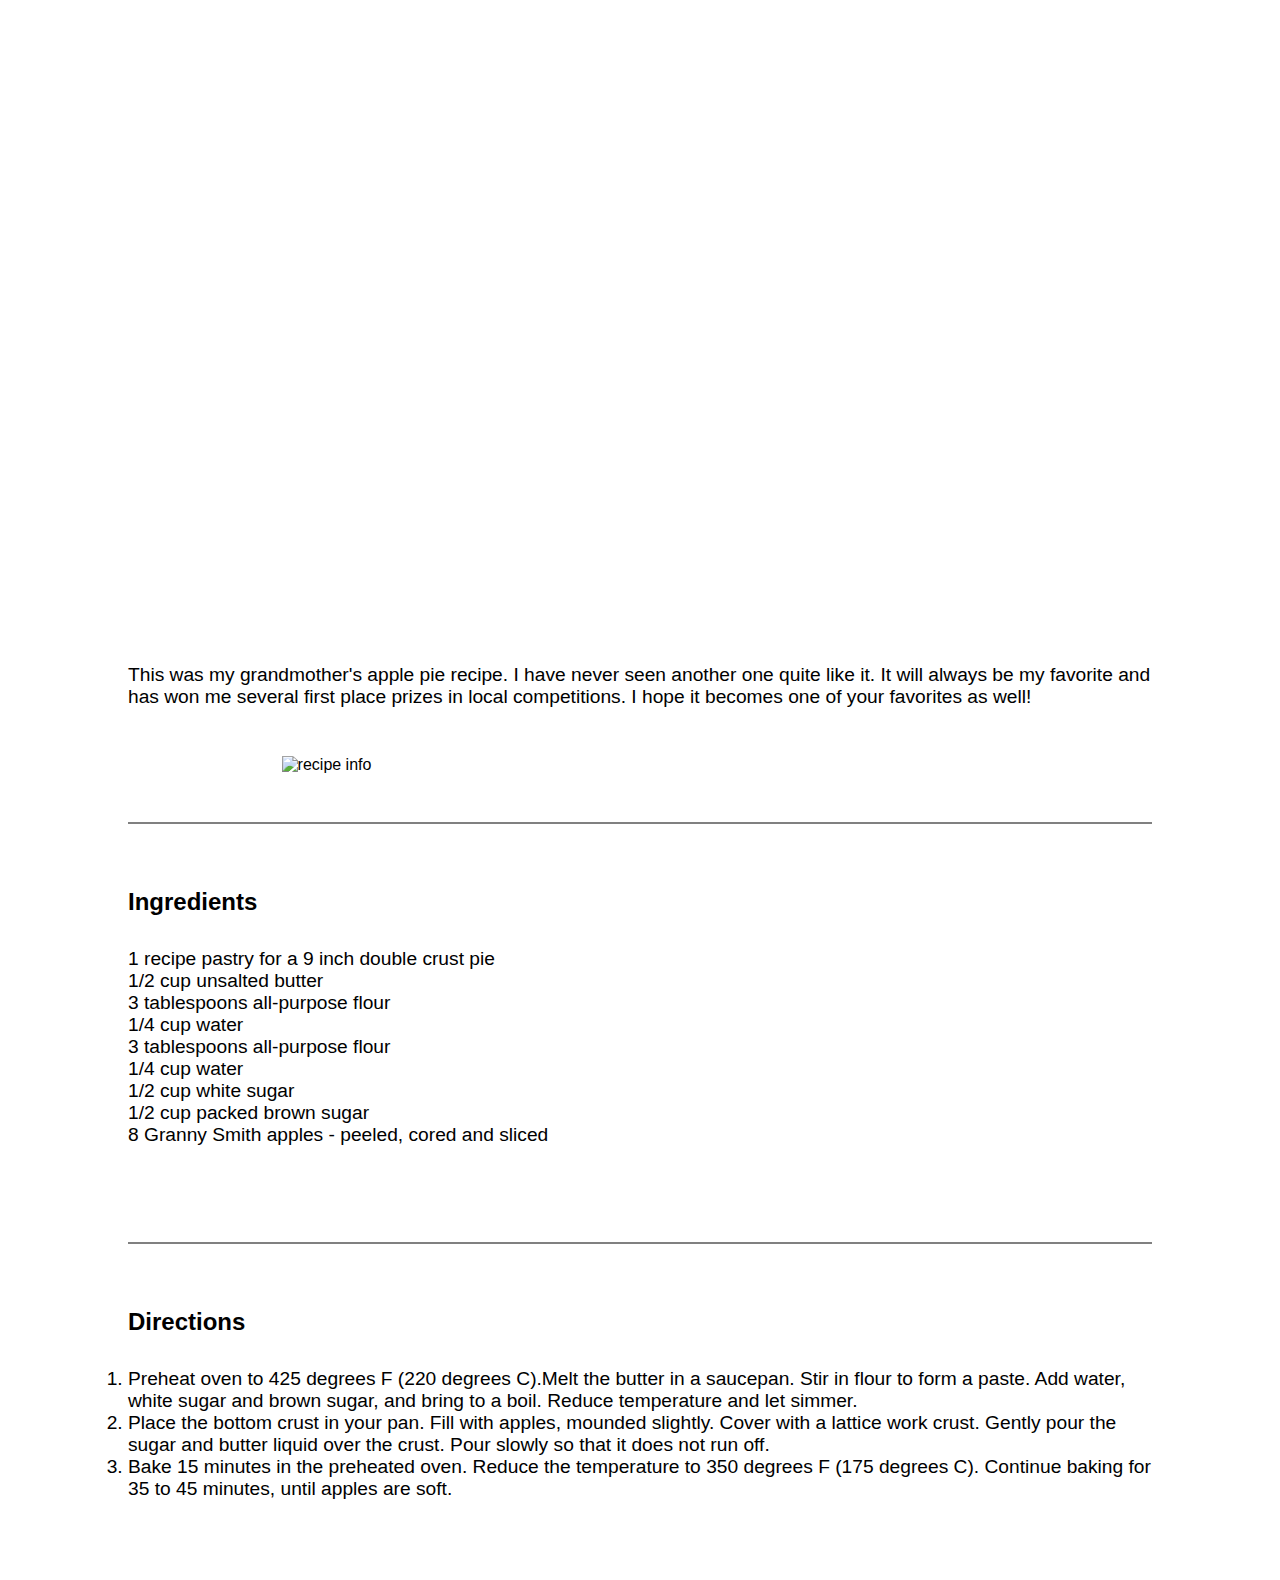
==== apple-pie/index.html @ 8256cf3e "added HTML and CSS" ====
<!DOCTYPE html>
<html lang="en">
  <head>
    <meta charset="UTF-8" />
    <meta name="viewport" content="width=device-width, initial-scale=1.0" />
    <title>Apple Pie Recipe</title>
    <link rel="stylesheet" href="styles/style.css">
  </head>
  <body>
    <div class="header">
      <h1>Apple Pie</h1>
    </div>

    <main>

    <section class="previo">
      <p>This was my grandmother's apple pie recipe. I have never seen another one quite like it. It will always
        be my favorite and has won me several first place prizes in local competitions. I hope it becomes one of your
        favorites as well! </p>
      <img class="recipe-info" src="/lab-css-recipes-clone/apple-pie/images/recipe-info.png" alt="recipe info">

      </section>
    
    <section class="ingredients">
    <h2>Ingredients</h2> 
    
      <ul>
        <li>1 recipe pastry for a 9 inch double crust pie </li>
        <li>1/2 cup unsalted butter </li>
        <li>3 tablespoons all-purpose flour</li>
        <li>1/4 cup water</li>
        <li>3 tablespoons all-purpose flour</li>
        <li>1/4 cup water</li>
        <li>1/2 cup white sugar</li>
        <li>1/2 cup packed brown sugar</li>
        <li>8 Granny Smith apples - peeled, cored and sliced</li>
      </ul>
      <img src="/lab-css-recipes-clone/apple-pie/images/cooking-info.png" alt="">
     
    
    </section>
    <section>
      <h2>Directions</h2>
      <ol>
        <li>Preheat oven to 425 degrees F (220 degrees C).Melt the butter in a saucepan. Stir in flour to form a paste. Add water, white sugar and brown sugar, and bring
          to a boil. Reduce temperature and let simmer. </li>
        <li>Place the bottom crust in your pan. Fill with apples, mounded
          slightly. Cover with a lattice work crust. Gently pour the sugar and butter liquid over the crust. Pour slowly so
          that it does not run off.
      </li>
        <li>Bake 15 minutes in the preheated oven. Reduce the temperature to 350 degrees F (175
          degrees C). Continue baking for 35 to 45 minutes, until apples are soft.</li>
      </ol>
    </section>
    

    

    
    
  </main>
  </body>
</html>
---- apple-pie/styles/style.css ----
/* CSS RESET - do not remove */
/* Reset default browser styles and provide a consistent starting point */
html {
  box-sizing: border-box;
  font-size: 16px;
}

*, *:before, *:after {
  box-sizing: inherit;
}

body, h1, h2, h3, h4, h5, h6, p, ol, ul {
  margin: 0;
  padding: 0;
  font-weight: lighter;
}

/*  Set the font */
body {
  font-family: "Helvetica", sans-serif;
}

/* STYLES */
/* Write your CSS below */
main {
  display: flex;
  flex-direction: column;
  align-items: center;
  padding-bottom: 5rem;
  
}

.header { 
  display: flex;
  color: white;
  text-align: center;
  height: 600px;
  background-image: url(../images/apple-pie.jpg);
  background-size: cover;
  background-repeat: no-repeat;
  background-position: center center;
}
h1 {
  font-size: 5rem;
  display: flex;
  flex: content;
  align-items: center;
  justify-content: center ;
}
section {
  width: 80%;
  margin-top: 4rem;
  border-bottom: 2px solid gray;
  h2{
    font-weight: bold;
    margin-bottom: 2rem;
  }
  p{
    font-size: 1.2rem;
  }
  img{
    max-width: 70%;
    display: block;
    margin: 3rem auto;
    
      
    }
    ul{
      list-style: none;
      
    }
  ul,ol{
    font-size: 1.2rem;
    text-align: start;
  }
  
  }
  :last-of-type{
    border-bottom: none;
  }
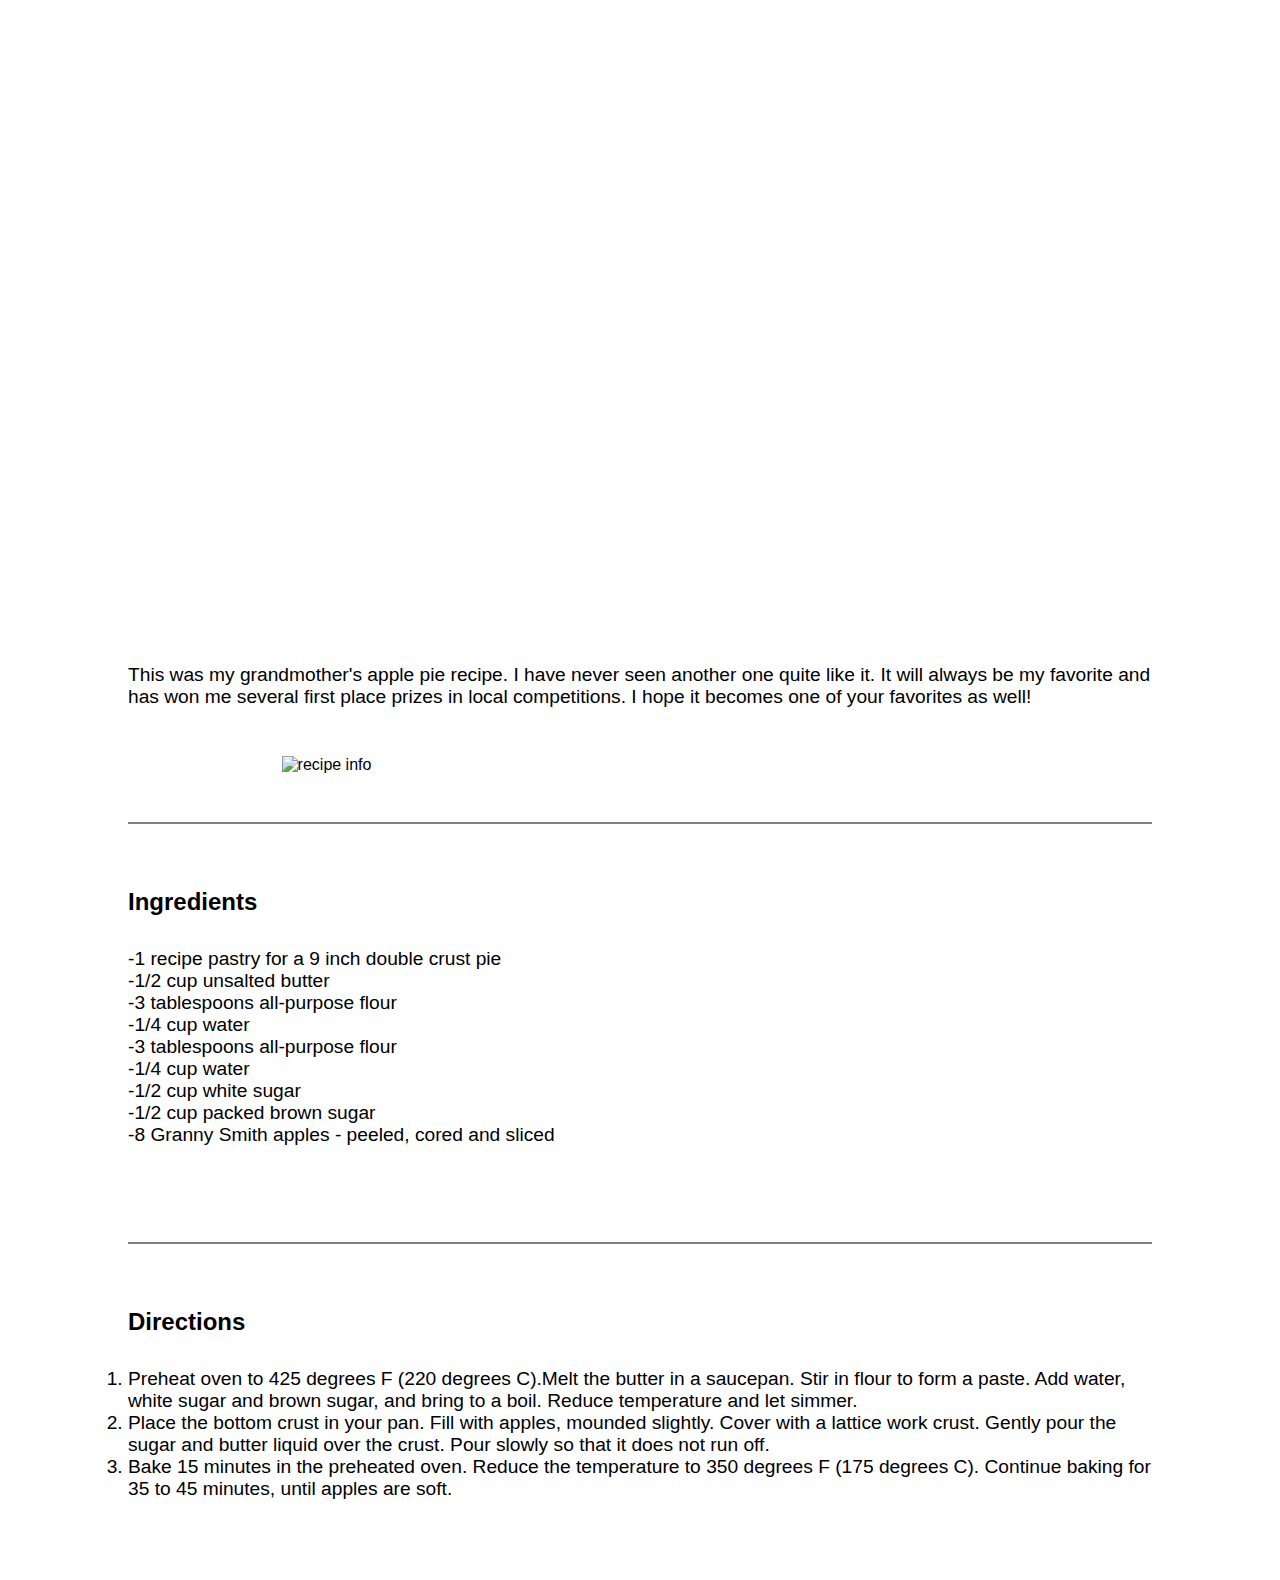
==== commit 4a778c60: "added some format and refactoring" ====
--- a/apple-pie/index.html
+++ b/apple-pie/index.html
@@ -4,7 +4,7 @@
     <meta charset="UTF-8" />
     <meta name="viewport" content="width=device-width, initial-scale=1.0" />
     <title>Apple Pie Recipe</title>
-    <link rel="stylesheet" href="styles/style.css">
+    <link rel="stylesheet" href="styles/style.css" />
   </head>
   <body>
     <div class="header">
@@ -12,52 +12,60 @@
     </div>
 
     <main>
+      <section class="info">
+        <p>
+          This was my grandmother's apple pie recipe. I have never seen another
+          one quite like it. It will always be my favorite and has won me
+          several first place prizes in local competitions. I hope it becomes
+          one of your favorites as well!
+        </p>
+        <img
+          class="recipe-info"
+          src="/lab-css-recipes-clone/apple-pie/images/recipe-info.png"
+          alt="recipe info"
+        />
+      </section>
 
-    <section class="previo">
-      <p>This was my grandmother's apple pie recipe. I have never seen another one quite like it. It will always
-        be my favorite and has won me several first place prizes in local competitions. I hope it becomes one of your
-        favorites as well! </p>
-      <img class="recipe-info" src="/lab-css-recipes-clone/apple-pie/images/recipe-info.png" alt="recipe info">
+      <section class="ingredients">
+        <h2>Ingredients</h2>
 
+        <ul>
+          <li>-1 recipe pastry for a 9 inch double crust pie</li>
+          <li>-1/2 cup unsalted butter</li>
+          <li>-3 tablespoons all-purpose flour</li>
+          <li>-1/4 cup water</li>
+          <li>-3 tablespoons all-purpose flour</li>
+          <li>-1/4 cup water</li>
+          <li>-1/2 cup white sugar</li>
+          <li>-1/2 cup packed brown sugar</li>
+          <li>-8 Granny Smith apples - peeled, cored and sliced</li>
+        </ul>
+        <img
+          src="/lab-css-recipes-clone/apple-pie/images/cooking-info.png"
+          alt=""
+        />
       </section>
-    
-    <section class="ingredients">
-    <h2>Ingredients</h2> 
-    
-      <ul>
-        <li>1 recipe pastry for a 9 inch double crust pie </li>
-        <li>1/2 cup unsalted butter </li>
-        <li>3 tablespoons all-purpose flour</li>
-        <li>1/4 cup water</li>
-        <li>3 tablespoons all-purpose flour</li>
-        <li>1/4 cup water</li>
-        <li>1/2 cup white sugar</li>
-        <li>1/2 cup packed brown sugar</li>
-        <li>8 Granny Smith apples - peeled, cored and sliced</li>
-      </ul>
-      <img src="/lab-css-recipes-clone/apple-pie/images/cooking-info.png" alt="">
-     
-    
-    </section>
-    <section>
-      <h2>Directions</h2>
-      <ol>
-        <li>Preheat oven to 425 degrees F (220 degrees C).Melt the butter in a saucepan. Stir in flour to form a paste. Add water, white sugar and brown sugar, and bring
-          to a boil. Reduce temperature and let simmer. </li>
-        <li>Place the bottom crust in your pan. Fill with apples, mounded
-          slightly. Cover with a lattice work crust. Gently pour the sugar and butter liquid over the crust. Pour slowly so
-          that it does not run off.
-      </li>
-        <li>Bake 15 minutes in the preheated oven. Reduce the temperature to 350 degrees F (175
-          degrees C). Continue baking for 35 to 45 minutes, until apples are soft.</li>
-      </ol>
-    </section>
-    
-
-    
-
-    
-    
-  </main>
+      <section class="directions">
+        <h2>Directions</h2>
+        <ol>
+          <li>
+            Preheat oven to 425 degrees F (220 degrees C).Melt the butter in a
+            saucepan. Stir in flour to form a paste. Add water, white sugar and
+            brown sugar, and bring to a boil. Reduce temperature and let simmer.
+          </li>
+          <li>
+            Place the bottom crust in your pan. Fill with apples, mounded
+            slightly. Cover with a lattice work crust. Gently pour the sugar and
+            butter liquid over the crust. Pour slowly so that it does not run
+            off.
+          </li>
+          <li>
+            Bake 15 minutes in the preheated oven. Reduce the temperature to 350
+            degrees F (175 degrees C). Continue baking for 35 to 45 minutes,
+            until apples are soft.
+          </li>
+        </ol>
+      </section>
+    </main>
   </body>
 </html>
--- a/apple-pie/styles/style.css
+++ b/apple-pie/styles/style.css
@@ -5,11 +5,22 @@
   font-size: 16px;
 }
 
-*, *:before, *:after {
+*,
+*:before,
+*:after {
   box-sizing: inherit;
 }
 
-body, h1, h2, h3, h4, h5, h6, p, ol, ul {
+body,
+h1,
+h2,
+h3,
+h4,
+h5,
+h6,
+p,
+ol,
+ul {
   margin: 0;
   padding: 0;
   font-weight: lighter;
@@ -27,10 +38,9 @@
   flex-direction: column;
   align-items: center;
   padding-bottom: 5rem;
-  
 }
 
-.header { 
+.header {
   display: flex;
   color: white;
   text-align: center;
@@ -39,44 +49,46 @@
   background-size: cover;
   background-repeat: no-repeat;
   background-position: center center;
+  align-items: center;
+  justify-content: center;
 }
+
 h1 {
   font-size: 5rem;
-  display: flex;
-  flex: content;
-  align-items: center;
-  justify-content: center ;
+  flex: 1;
 }
+
 section {
   width: 80%;
   margin-top: 4rem;
   border-bottom: 2px solid gray;
-  h2{
+
+  h2 {
     font-weight: bold;
     margin-bottom: 2rem;
   }
-  p{
+
+  p {
     font-size: 1.2rem;
   }
-  img{
+
+  img {
     max-width: 70%;
     display: block;
     margin: 3rem auto;
-    
-      
-    }
-    ul{
-      list-style: none;
-      
-    }
-  ul,ol{
+  }
+
+  ul {
+    list-style: none;
+  }
+
+  ul,
+  ol {
     font-size: 1.2rem;
     text-align: start;
   }
-  
-  }
-  :last-of-type{
-    border-bottom: none;
-  }
+}
 
-
+section:last-of-type {
+  border-bottom: none;
+}
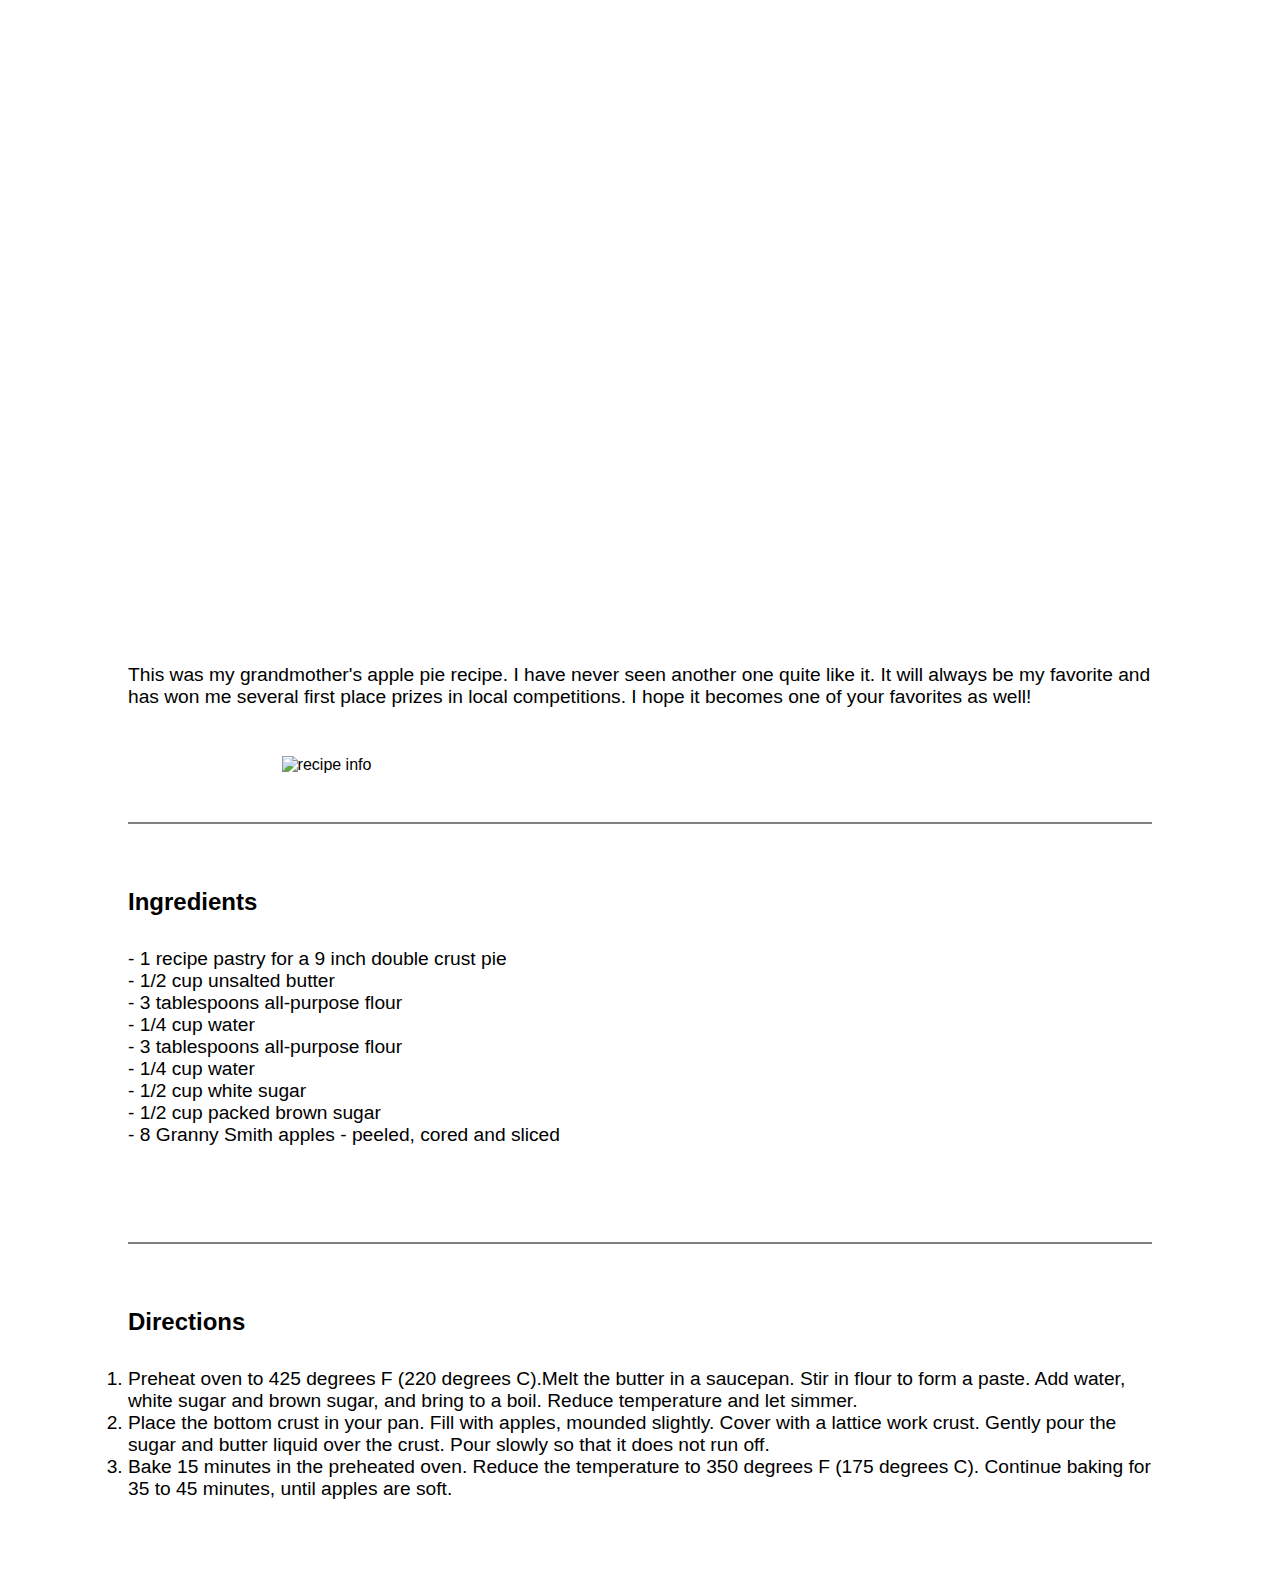
==== commit 61605ab9: "french soup done and improved list in apple pie" ====
--- a/apple-pie/index.html
+++ b/apple-pie/index.html
@@ -30,15 +30,15 @@
         <h2>Ingredients</h2>
 
         <ul>
-          <li>-1 recipe pastry for a 9 inch double crust pie</li>
-          <li>-1/2 cup unsalted butter</li>
-          <li>-3 tablespoons all-purpose flour</li>
-          <li>-1/4 cup water</li>
-          <li>-3 tablespoons all-purpose flour</li>
-          <li>-1/4 cup water</li>
-          <li>-1/2 cup white sugar</li>
-          <li>-1/2 cup packed brown sugar</li>
-          <li>-8 Granny Smith apples - peeled, cored and sliced</li>
+          <li>- 1 recipe pastry for a 9 inch double crust pie</li>
+          <li>- 1/2 cup unsalted butter</li>
+          <li>- 3 tablespoons all-purpose flour</li>
+          <li>- 1/4 cup water</li>
+          <li>- 3 tablespoons all-purpose flour</li>
+          <li>- 1/4 cup water</li>
+          <li>- 1/2 cup white sugar</li>
+          <li>- 1/2 cup packed brown sugar</li>
+          <li>- 8 Granny Smith apples - peeled, cored and sliced</li>
         </ul>
         <img
           src="/lab-css-recipes-clone/apple-pie/images/cooking-info.png"
